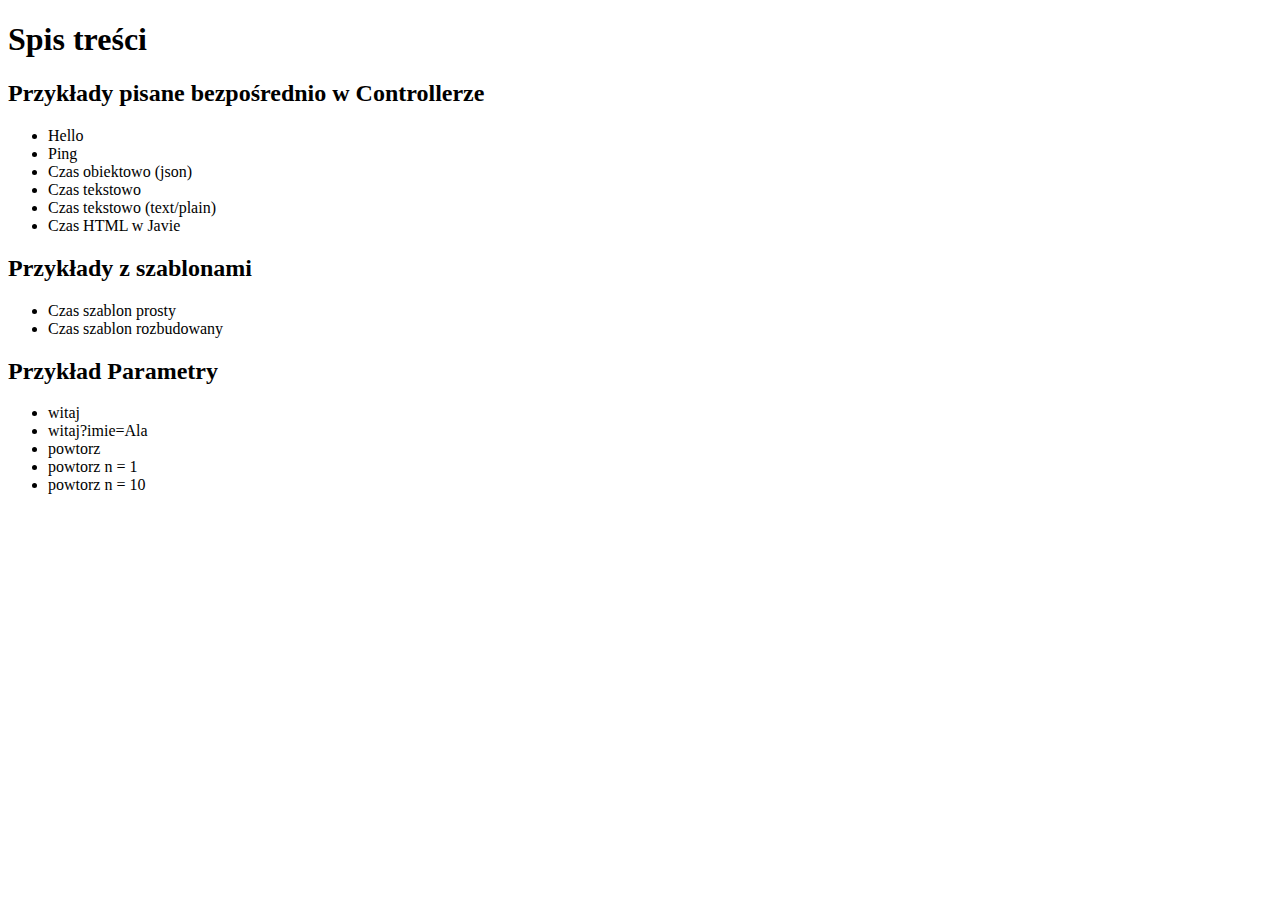
==== src/main/resources/templates/index.html @ 7af931e7 "index.html" ====
<!DOCTYPE html>
<html xmlns:th="http://www.thymeleaf.org">
<head>
<meta charset="UTF-8">
<title>Spis treści</title>
<link rel="stylesheet" type="text/css" th:href="@{/styl.css}">
</head>
<body>
<h1>Spis treści</h1>

<h2>Przykłady pisane bezpośrednio w Controllerze</h2>
<ul>
<li><a th:href="@{/hello}">Hello</a></li>
<li><a th:href="@{/ping}">Ping</a></li>

<li><a th:href="@{/time1}">Czas obiektowo</a> (json)</li>
<li><a th:href="@{/time2}">Czas tekstowo</a></li>
<li><a th:href="@{/time3}">Czas tekstowo</a> (text/plain)</li>
<li><a th:href="@{/time4}">Czas HTML w Javie</a></li>
</ul>

<h2>Przykłady z szablonami</h2>
<ul>
<li><a th:href="@{/time5}">Czas szablon prosty</a></li>
<li><a th:href="@{/time6}">Czas szablon rozbudowany</a></li>
</ul>

<h2>Przykład Parametry</h2>
<ul>
<li><a th:href="@{/parametry/witaj}">witaj</a></li>
<li><a th:href="@{/parametry/witaj(imie='Ala')}">witaj?imie=Ala</a></li>
<li><a th:href="@{/parametry/powtorz}">powtorz</a></li>
<li><a th:href="@{/parametry/powtorz(tekst='Ola ma psa')}">powtorz</a> n = 1</li>
<li><a th:href="@{/parametry/powtorz(tekst='Ala ma kota',n=10)}">powtorz</a> n = 10</li>
</ul>



</body>
</html>
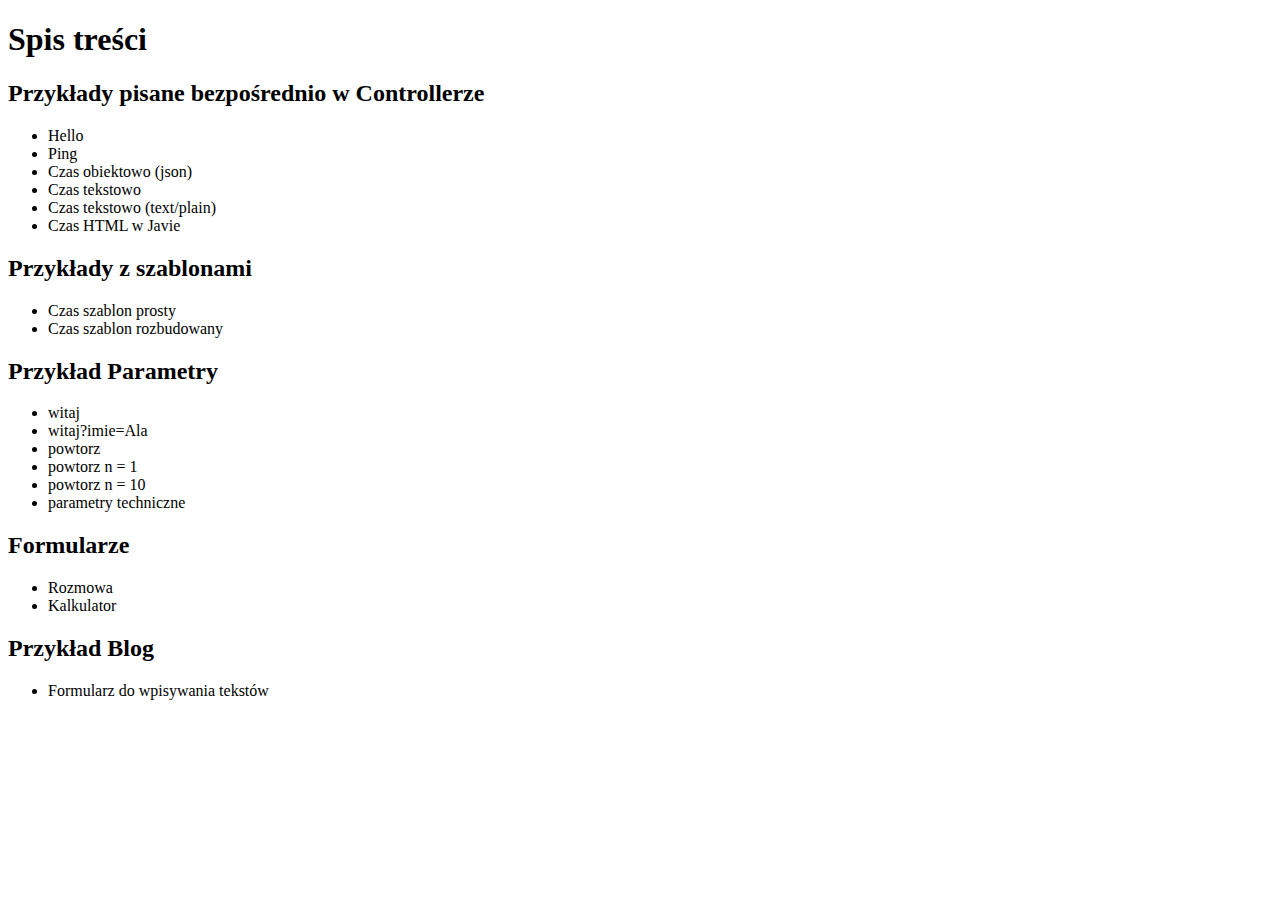
==== commit 0a919362: "REST methods and new classes" ====
--- a/src/main/resources/templates/index.html
+++ b/src/main/resources/templates/index.html
@@ -1,40 +1,55 @@
 <!DOCTYPE html>
 <html xmlns:th="http://www.thymeleaf.org">
 <head>
-<meta charset="UTF-8">
-<title>Spis treści</title>
-<link rel="stylesheet" type="text/css" th:href="@{/styl.css}">
+    <meta charset="UTF-8">
+    <title>Spis treści</title>
+    <link rel="stylesheet" type="text/css" th:href="@{/styl.css}">
 </head>
 <body>
 <h1>Spis treści</h1>
 
 <h2>Przykłady pisane bezpośrednio w Controllerze</h2>
 <ul>
-<li><a th:href="@{/hello}">Hello</a></li>
-<li><a th:href="@{/ping}">Ping</a></li>
+    <li><a th:href="@{/hello}">Hello</a></li>
+    <li><a th:href="@{/ping}">Ping</a></li>
 
-<li><a th:href="@{/time1}">Czas obiektowo</a> (json)</li>
-<li><a th:href="@{/time2}">Czas tekstowo</a></li>
-<li><a th:href="@{/time3}">Czas tekstowo</a> (text/plain)</li>
-<li><a th:href="@{/time4}">Czas HTML w Javie</a></li>
+    <li><a th:href="@{/time1}">Czas obiektowo</a> (json)</li>
+    <li><a th:href="@{/time2}">Czas tekstowo</a></li>
+    <li><a th:href="@{/time3}">Czas tekstowo</a> (text/plain)</li>
+    <li><a th:href="@{/time4}">Czas HTML w Javie</a></li>
 </ul>
 
 <h2>Przykłady z szablonami</h2>
 <ul>
-<li><a th:href="@{/time5}">Czas szablon prosty</a></li>
-<li><a th:href="@{/time6}">Czas szablon rozbudowany</a></li>
+    <li><a th:href="@{/time5}">Czas szablon prosty</a></li>
+    <li><a th:href="@{/time6}">Czas szablon rozbudowany</a></li>
 </ul>
 
 <h2>Przykład Parametry</h2>
 <ul>
-<li><a th:href="@{/parametry/witaj}">witaj</a></li>
-<li><a th:href="@{/parametry/witaj(imie='Ala')}">witaj?imie=Ala</a></li>
-<li><a th:href="@{/parametry/powtorz}">powtorz</a></li>
-<li><a th:href="@{/parametry/powtorz(tekst='Ola ma psa')}">powtorz</a> n = 1</li>
-<li><a th:href="@{/parametry/powtorz(tekst='Ala ma kota',n=10)}">powtorz</a> n = 10</li>
+    <li><a th:href="@{/parametry/witaj}">witaj</a></li>
+    <li><a th:href="@{/parametry/witaj(imie='Ala')}">witaj?imie=Ala</a></li>
+    <li><a th:href="@{/parametry/powtorz}">powtorz</a></li>
+    <li><a th:href="@{/parametry/powtorz(tekst='Ola ma psa')}">powtorz</a> n = 1</li>
+    <li><a th:href="@{/parametry/powtorz(tekst='Ala ma kota',n=10)}">powtorz</a> n = 10</li>
+    <li><a th:href="@{/parametry/techniczne}"> parametry techniczne</a></li>
+</ul>
+
+<h2>Formularze</h2>
+<ul>
+    <li><a th:href="@{/rozmowa}">Rozmowa</a></li>
+    <li><a th:href="@{/kalkulator}">Kalkulator</a></li>
+</ul>
+<h2>Przykład Blog</h2>
+<ul>
+    <li><a th:href="@{/blog}">Formularz</a> do wpisywania tekstów</li>
 </ul>
 
 
+</body>
 
 </body>
+
+
+
 </html>
